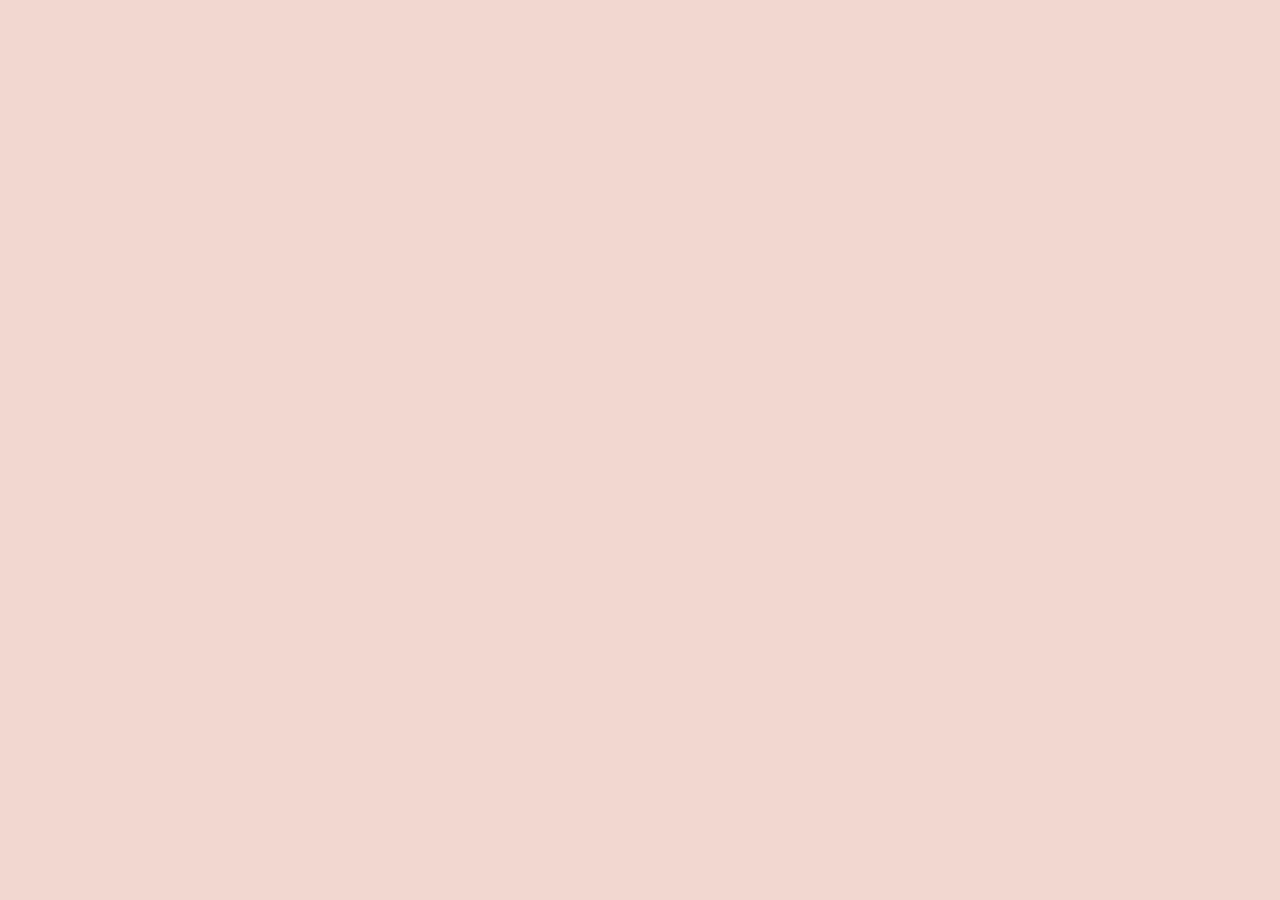
==== pokemons.html @ 747ebbf0 "Melhorias - Adicionado botão de troca de tema visual do site - Mensagem de alerta quando a busca não" ====
<!DOCTYPE html>
<html lang="pt-br">
<head>
    <meta charset="UTF-8">
    <meta name="viewport" content="width=device-width, initial-scale=1.0">
    <link rel="stylesheet" href="style.css">
    <link rel="preconnect" href="https://fonts.googleapis.com">
    <link rel="preconnect" href="https://fonts.gstatic.com" crossorigin>
    <link href="https://fonts.googleapis.com/css2?family=Pixelify+Sans:wght@400..700&display=swap" rel="stylesheet">
    <title>Lista de Pokemons</title>
</head>
<body>
    <div id="pokemon"></div>
    <script type="module" src="pokemons.js"></script>
</body>
</html>
---- style.css ----
:root {

    /*Paleta 1*/
    --cor-1: #F29199;
    --cor-2: #F2BDC1;
    --cor-3: #F2D7D0;
    --cor-4: #CEF2E8;
    --cor-5: #0D0D0D;
}

[data-theme="2"] {
    /*Paleta 2*/
    --cor-1: #32B0D6;
    --cor-2: #D69C31;
    --cor-3: #D66731;
    --cor-4: #3F5157;
    --cor-5: #574E3F;
}

header {
    background-color: var(--cor-1);
    font-size: 40px;
    border-radius: 10px;
    border-color: var(--cor-2);
    border-style: outset;
    box-shadow: 5px 5px 4px 2px rgba(0, 0, 0, 0.068);

}

#gif {
    width: 50px;
    height: 50px;
}

body {
    font-family: "Pixelify Sans", sans-serif;
    font-optical-sizing: auto;
    font-weight: 400;
    font-style: normal;
    text-align: center;
    background-color: var(--cor-3);
}

.hidden {
    display: none;
}

.pokemon {
    margin: 20px auto;
    padding: 20px 10px;
    width: 100%;
    max-width: 679px;
    max-height: 680px;
    background-color: var(--cor-2);
    border-color: var(--cor-1);
    border-style: outset;
    box-shadow: 1px 1px 4px 1px rgb(0 0 0 / 17%);
}

.pokemonInfo {
    margin: 20px 120px;
    padding: 20px 10px;
    background-color: var(--cor-3);
    border-radius: 20px;
    box-shadow: 5px 5px 8px 2px rgb(0 0 0 / 17%);
}

#name {
    background-color: var(--cor-2);
    color: white;
    border-radius: 20px;

}

.ability {
    background-color: var(--cor-1);
    color: white;
    padding: 5px 10px;
    margin: 5px;
    border-color: var(--cor-2);
    border-style: outset;
    border-radius: 5px;
    box-shadow: 5px 5px 8px 2px rgb(0 0 0 / 17%);
}

.consulta {
    margin: 20px auto;
    max-width: 679px;
    padding: 20px 10px;
    background-color: var(--cor-4);
    border-style: dashed;
    border-color: var(--cor-1);
    border-radius: 20px;
    box-shadow: 5px 5px 8px 2px rgb(0 0 0 / 17%);
}

button {
    background-color: var(--cor-1);
    color: white;
    border-radius: 10px;
    /*box-shadow: 1px 2px 2px 2px rrgba(0, 0, 0, 0.664);*/
    box-shadow: 5px 5px 8px 2px rgb(0 0 0 / 17%);
    font-family: "Pixelify Sans", sans-serif;
}

input {
    font-family: "Pixelify Sans", sans-serif;
    border-radius: 10px;
}
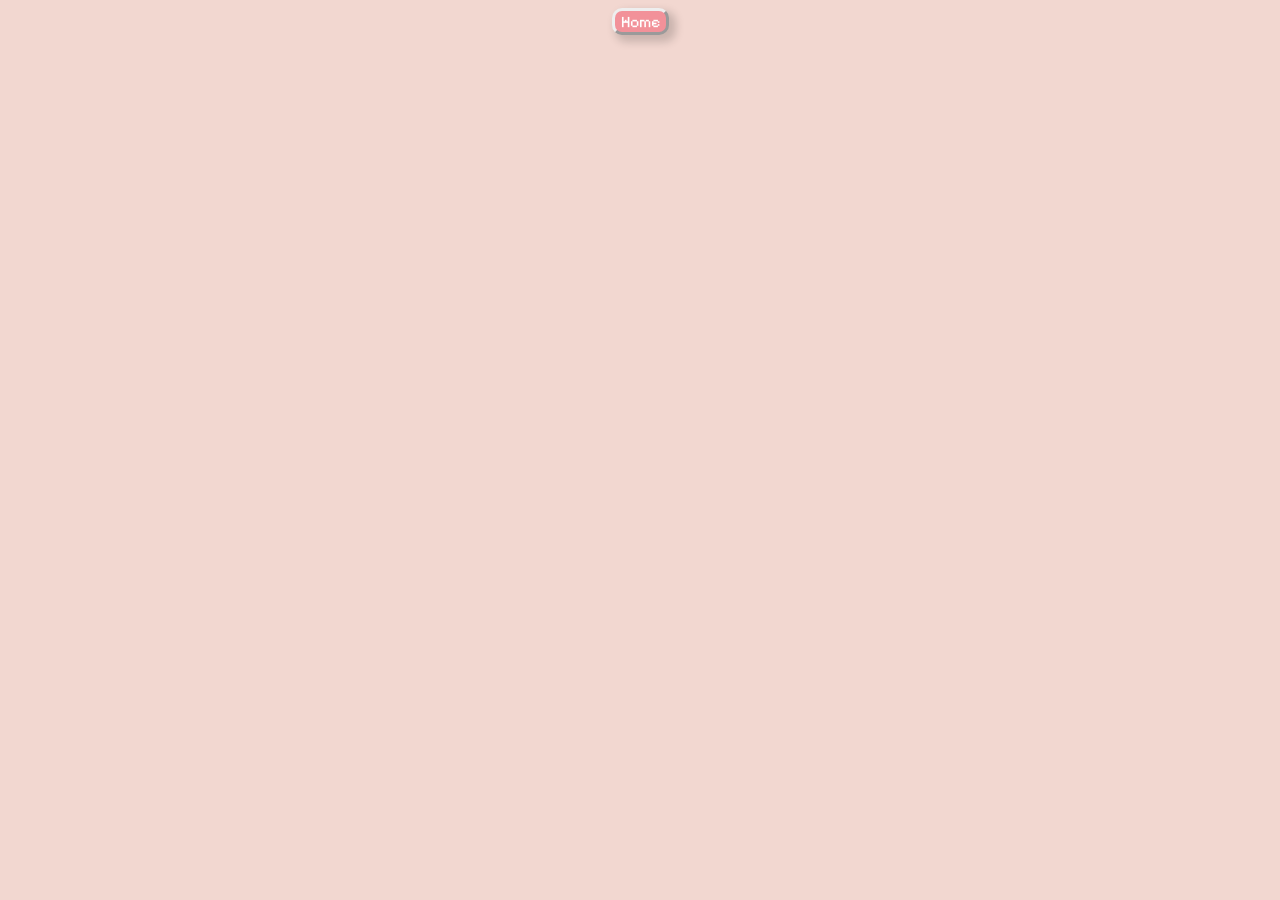
==== commit 04e493d6: "Organização de pastas e código -Organizado estrutura de arquivos do código -Adicionado comentários a" ====
--- a/pokemons.html
+++ b/pokemons.html
@@ -1,16 +1,30 @@
 <!DOCTYPE html>
 <html lang="pt-br">
+
 <head>
     <meta charset="UTF-8">
     <meta name="viewport" content="width=device-width, initial-scale=1.0">
-    <link rel="stylesheet" href="style.css">
+    <link rel="stylesheet" href="css/style.css">
     <link rel="preconnect" href="https://fonts.googleapis.com">
     <link rel="preconnect" href="https://fonts.gstatic.com" crossorigin>
     <link href="https://fonts.googleapis.com/css2?family=Pixelify+Sans:wght@400..700&display=swap" rel="stylesheet">
+    <link rel="apple-touch-icon" sizes="180x180" href="/apple-touch-icon.png">
+    <link rel="icon" type="image/png" sizes="32x32" href="favicon/favicon-32x32.png">
+    <link rel="icon" type="image/png" sizes="16x16" href="favicon/favicon-16x16.png">
+    <link rel="manifest" href="/site.webmanifest">
     <title>Lista de Pokemons</title>
 </head>
+
 <body>
+
+     <section class="Links">
+        <a class="botao-link" href="index.html">Home</a>
+    </section>
+
     <div id="pokemon"></div>
-    <script type="module" src="pokemons.js"></script>
+
+    <script type="module" src="js/pokemons.js"></script>
+
 </body>
+
 </html>
--- a/css/style.css
+++ b/css/style.css
@@ -0,0 +1,121 @@
+:root {
+
+    /*Paleta 1*/
+    --cor-1: #F29199;
+    --cor-2: #F2BDC1;
+    --cor-3: #F2D7D0;
+    --cor-4: #CEF2E8;
+    --cor-5: #0D0D0D;
+}
+
+[data-theme="2"] {
+    /*Paleta 2*/
+    --cor-1: #32B0D6;
+    --cor-2: #D69C31;
+    --cor-3: #D66731;
+    --cor-4: #3F5157;
+    --cor-5: #574E3F;
+}
+
+header {
+    background-color: var(--cor-1);
+    font-size: 40px;
+    border-radius: 10px;
+    border-color: var(--cor-2);
+    border-style: outset;
+    box-shadow: 5px 5px 4px 2px rgba(0, 0, 0, 0.068);
+
+}
+
+#gif {
+    width: 50px;
+    height: 50px;
+}
+
+body {
+    font-family: "Pixelify Sans", sans-serif;
+    font-optical-sizing: auto;
+    font-weight: 400;
+    font-style: normal;
+    text-align: center;
+    background-color: var(--cor-3);
+}
+
+.hidden {
+    display: none;
+}
+
+.pokemon {
+    margin: 20px auto;
+    padding: 20px 10px;
+    width: 100%;
+    max-width: 679px;
+    max-height: 680px;
+    background-color: var(--cor-2);
+    border-color: var(--cor-1);
+    border-style: outset;
+    box-shadow: 1px 1px 4px 1px rgb(0 0 0 / 17%);
+}
+
+.pokemonInfo {
+    margin: 20px 120px;
+    padding: 20px 10px;
+    background-color: var(--cor-3);
+    border-radius: 20px;
+    box-shadow: 5px 5px 8px 2px rgb(0 0 0 / 17%);
+}
+
+#name {
+    background-color: var(--cor-2);
+    color: white;
+    border-radius: 20px;
+
+}
+
+.ability {
+    background-color: var(--cor-1);
+    color: white;
+    padding: 5px 10px;
+    margin: 5px;
+    border-color: var(--cor-2);
+    border-style: outset;
+    border-radius: 5px;
+    box-shadow: 5px 5px 8px 2px rgb(0 0 0 / 17%);
+}
+
+.consulta {
+    margin: 20px auto;
+    max-width: 679px;
+    padding: 20px 10px;
+    background-color: var(--cor-4);
+    border-style: dashed;
+    border-color: var(--cor-1);
+    border-radius: 20px;
+    box-shadow: 5px 5px 8px 2px rgb(0 0 0 / 17%);
+}
+
+button {
+    background-color: var(--cor-1);
+    color: white;
+    border-radius: 10px;
+    /*box-shadow: 1px 2px 2px 2px rrgba(0, 0, 0, 0.664);*/
+    box-shadow: 5px 5px 8px 2px rgb(0 0 0 / 17%);
+    font-family: "Pixelify Sans", sans-serif;
+}
+
+.botao-link {
+    display: inline-block;
+    padding: 1px 6px;
+    background-color: var(--cor-1);
+    color: white;
+    border-radius: 10px;
+    border-style: outset;
+    box-shadow: 5px 5px 8px 2px rgb(0 0 0 / 17%);
+    font: inherit;
+    text-decoration: none;
+}
+
+input {
+    font-family: "Pixelify Sans", sans-serif;
+    border-radius: 10px;
+}
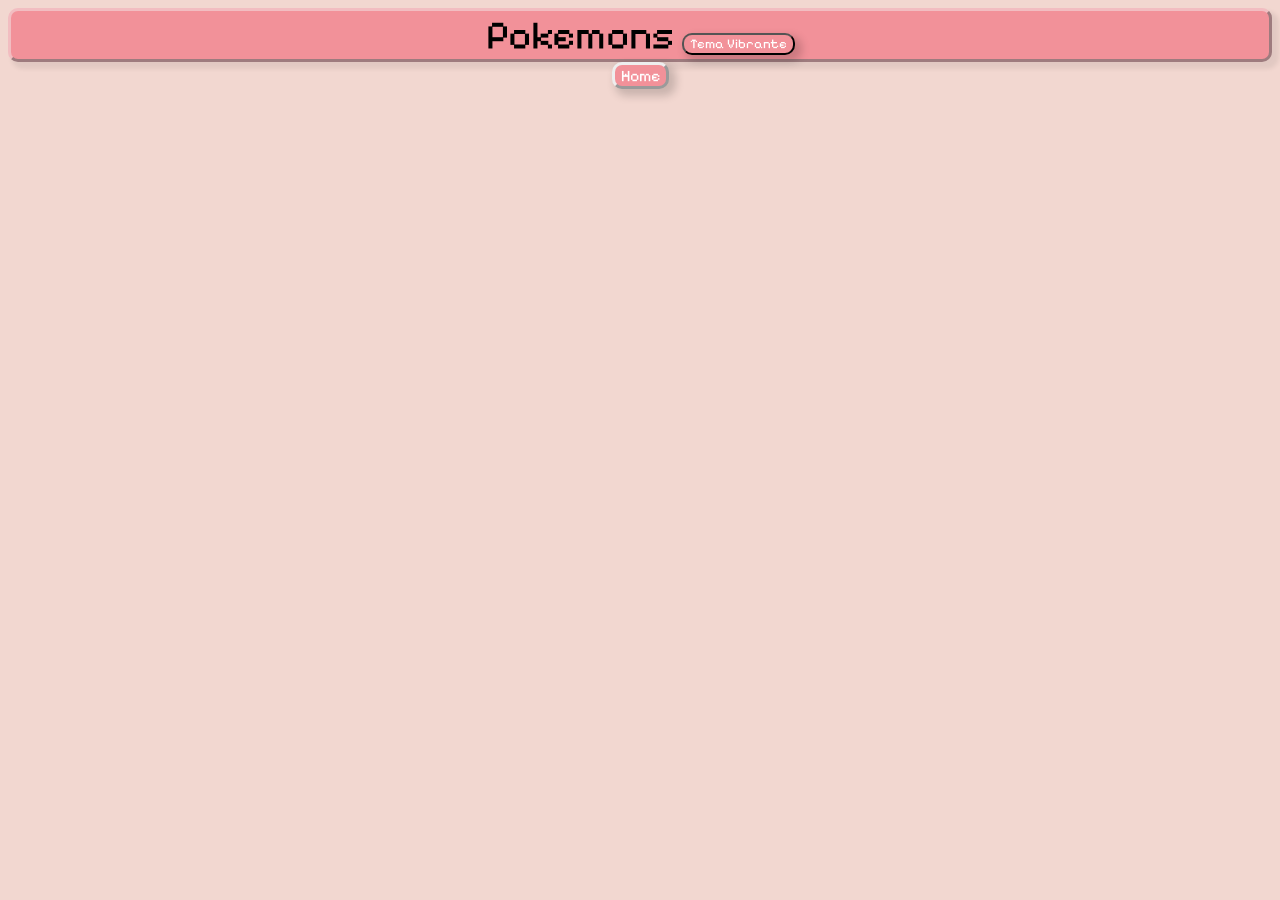
==== commit fefd9ec7: "Inclusão grid pokemons -Adicionado grid na listagem de Pokémons - Adicionado Header em pokemons.html" ====
--- a/pokemons.html
+++ b/pokemons.html
@@ -16,14 +16,23 @@
 </head>
 
 <body>
-
+    <header>
+        Pokemons
+        <!--<img id="gif" src="" alt="pokemon aleatório">-->
+        <button id="troca-tema">Tema Vibrante</button>
+    </header>
      <section class="Links">
+        
         <a class="botao-link" href="index.html">Home</a>
+        
     </section>
 
-    <div id="pokemon"></div>
+    
+    <div class="pokemon-container"></div>
+    
 
     <script type="module" src="js/pokemons.js"></script>
+    <script type="module" src="js/tema.js"></script>
 
 </body>
 
--- a/css/style.css
+++ b/css/style.css
@@ -98,7 +98,6 @@
     background-color: var(--cor-1);
     color: white;
     border-radius: 10px;
-    /*box-shadow: 1px 2px 2px 2px rrgba(0, 0, 0, 0.664);*/
     box-shadow: 5px 5px 8px 2px rgb(0 0 0 / 17%);
     font-family: "Pixelify Sans", sans-serif;
 }
@@ -118,4 +117,21 @@
 input {
     font-family: "Pixelify Sans", sans-serif;
     border-radius: 10px;
+}
+
+/*Pokemons.html*/
+
+.pokemon-container {
+    display: grid;
+    grid-template-columns: repeat(auto-fill, minmax(400px, 1fr));
+    gap:.8rem;
+    align-items: flex-start;
+    
+}
+
+.card {
+    margin:10px;
+    background-color: var(--cor-3);
+    border-radius: 20px;
+    box-shadow: 5px 5px 8px 2px rgb(0 0 0 / 17%);
 }
